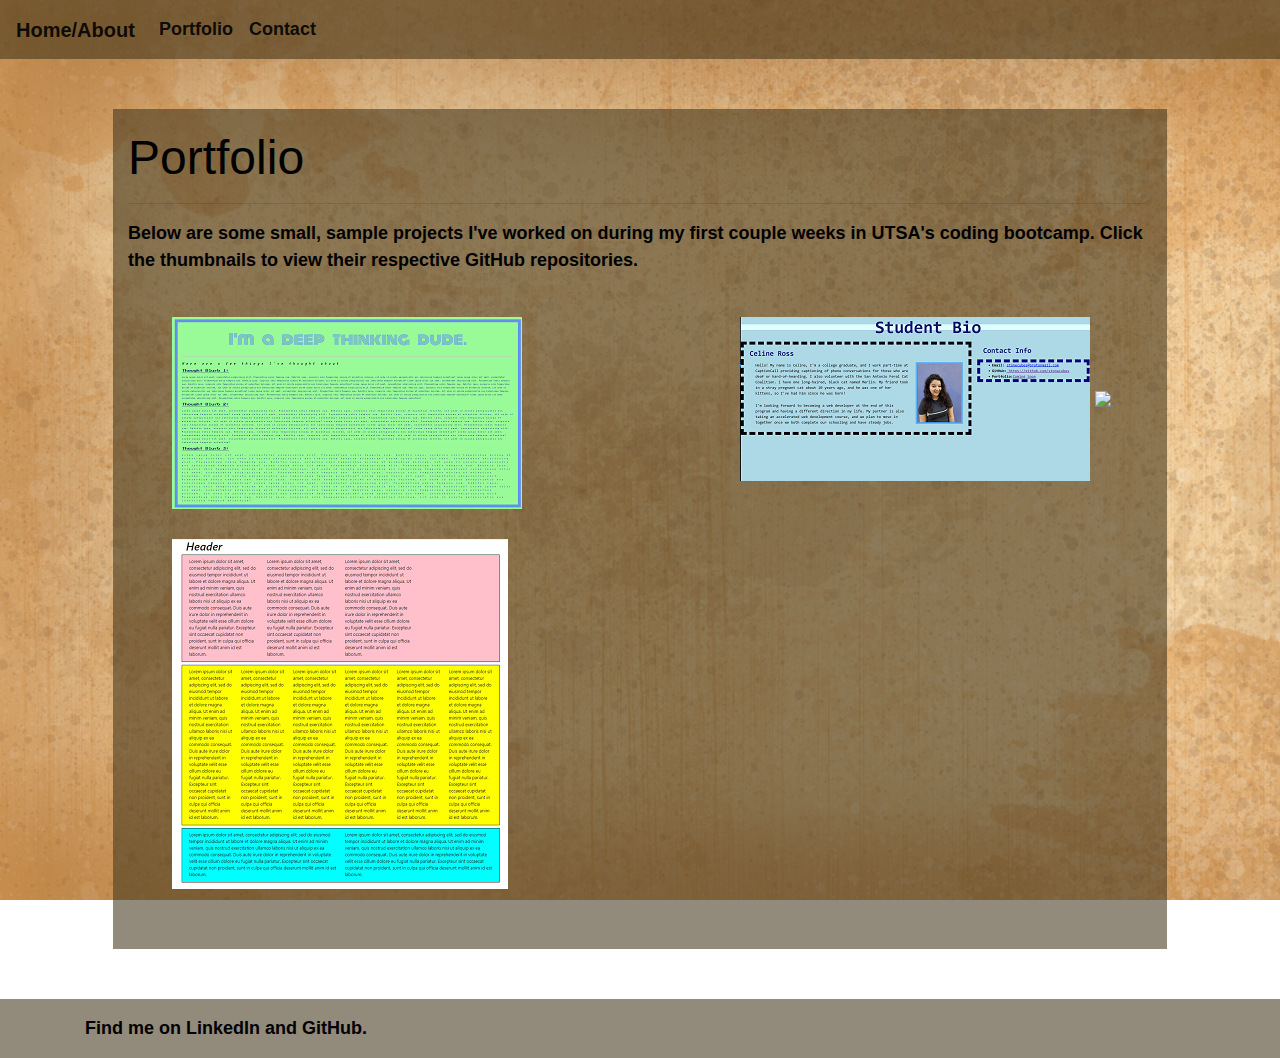
==== portfolio.html @ ccad78fe "added new page to url index deleted old css for previous homework" ====
<!DOCTYPE html>
<html lang="en">
<head>
    <meta charset="UTF-8">
    <meta name="viewport" content="width=device-width, initial-scale=1.0">

    <!-- link to bootstrap css -->
    <link
    rel="stylesheet"
    href="https://stackpath.bootstrapcdn.com/bootstrap/4.4.1/css/bootstrap.min.css"
    integrity="sha384-Vkoo8x4CGsO3+Hhxv8T/Q5PaXtkKtu6ug5TOeNV6gBiFeWPGFN9MuhOf23Q9Ifjh"
    crossorigin="anonymous"
    />

    <!-- some styyyyle -->
    <link rel="stylesheet" href="css/style.css">
    
    <!-- link to bootstrap js -->
    <script src="https://code.jquery.com/jquery-3.5.1.slim.min.js" 
    integrity="sha384-DfXdz2htPH0lsSSs5nCTpuj/zy4C+OGpamoFVy38MVBnE+IbbVYUew+OrCXaRkfj" 
    crossorigin="anonymous"></script>
    <script src="https://cdn.jsdelivr.net/npm/popper.js@1.16.0/dist/umd/popper.min.js" 
    integrity="sha384-Q6E9RHvbIyZFJoft+2mJbHaEWldlvI9IOYy5n3zV9zzTtmI3UksdQRVvoxMfooAo" 
    crossorigin="anonymous"></script>
    <script src="https://stackpath.bootstrapcdn.com/bootstrap/4.5.0/js/bootstrap.min.js" 
    integrity="sha384-OgVRvuATP1z7JjHLkuOU7Xw704+h835Lr+6QL9UvYjZE3Ipu6Tp75j7Bh/kR0JKI" 
    crossorigin="anonymous"></script>

    <title>Portfolio</title>


</head>

<body style = "background-image: url(images/background.jpg);">

    <header>
        <!-- navigation bar linking to about, portfolio, and contact pages -->
        <nav class="navbar navbar-expand-lg navbar-light">
            <!-- links to about me page -->
            <a class="navbar-brand" href="index.html">Home/About</a>
            <button class="navbar-toggler" data-toggle="collapse" data-target="#navbarSupportedContent" 
            aria-controls="navbarSupportedContent" aria-expanded="false" aria-label="Toggle navigation">
            <span class="navbar-toggler-icon"></span>
            </button>

            <div class="collapse navbar-collapse" id="navbarSupportedContent">
                <ul class="navbar-nav mr-auto">

                    <!-- links to portfolio -->
                    <li class="nav-item active">
                        <a class="nav-link" href="portfolio.html">Portfolio<span class="sr-only">(current)</span></a>
                    </li>
                    <!-- links to contact -->
                    <li class="nav-item active">
                        <a class="nav-link" href="contact.html">Contact<span class="sr-only">(current)</span></a>
                    </li>

                </ul>
            </div>
        <!-- close navigation bar -->
        </nav>
    </header>

        <!-- portfolio section -->
        <main class = "portfolio">
            <!-- wrapper div -->
            <div class = "my-container" style = "margin-top: 50px; margin-bottom: 50px;">

                <div class = "row">
                    <div class = "col-lg-12">
                        <!-- header for content box, followed by content -->
                        <div class = "page-header">
                            <h1>Portfolio</h1>
                            <hr>
                            <p>
                                Below are some small, sample projects I've worked on during my first couple weeks in
                                UTSA's coding bootcamp. Click the thumbnails to view their respective GitHub repositories.
                            </p>
                            <br>
                        </div>

                        <!-- subgrid for project thumbnails -->
                        <div class ="row">
                            <div class = "col-lg-6">
                                <a href="https://github.com/celineross/DeepThinkActivity" target = "_blank">
                                <img class = "sites" src = "images/deep.jpg" alt ="Styled site"></a>
                                <a href="https://github.com/celineross/RowsIntro" target = "_blank">
                                <img class = "sites" src = "images/rows.jpg" alt ="Rows and columns"></a>
                            </div>
                            <div class = "col-lg-5">
                                <a href="https://github.com/celineross/MyNewRepo" target = "_blank">
                                <img class = "sites" src = "images/bio.jpg" alt ="Preliminary bio site"></a>
                                <img class ="sites" src = "https://www.placehold.it/300x300"> 
                                
                                <!-- commented out for lack of another link -->
                                <!-- <a href="https://github.com/celineross/DeepThinkActivity" target = "_blank">
                                
                                    <img class ="sites" src = "images/deep.jpg" alt ="Styled site"></a> -->
                            </div>
                            <!-- close subgrid -->
                        </div>

                    <!-- close header row -->
                    </div>
                </div>

                <!-- close wrapper -->
            </div>
        <!-- close portfolio -->
        </section>
    <!-- close main -->
    </main>

    <footer class="footer mt-auto py-3">
        <div class="container">
          <span class="text">Find me on <a style ="color: black" href="https://www.linkedin.com/in/celine-ross-823b34180/" 
            target = "_blank">LinkedIn</a> and <a style="color :black" href="https://github.com/celineross" target ="_blank">
            GitHub.</a></span>
        </div>
    </footer>

</body>
</html>
---- css/style.css ----
/* border box shortcut */
* {
    box-sizing: border-box;
}

/* background and text formatting */
body {
    background-size: cover;
    background-attachment: fixed;
    font-weight: bolder;
    font-size: large;
    color: black;
}

/* hides url to thank_you.html */
.hide {
    display: none;
}

/* establish size of my photo */
.img-me {
    width: 25%;
    float: left;
}

/* background color of content boxes */
.col-lg-12 {
    background-color: rgba(66, 53, 28, 0.575);
    padding: 20px 20px 30px 15px;
}

/* establish font size and color */
h1 {
    font-size: 3rem;
    color: black;
}

/* nav bar color */
.navbar {
    background-color: rgba(66, 53, 28, 0.575);
}

/* establish spacing for content sections */
.my-container {
    width: 100%;
    max-width: 80%;
    margin: 0 auto;
}

/* centers portfolio thumbnails */
.col-lg-6 {
    margin: 0 auto;
}

/* space between thumbnails */
.sites {
    margin-bottom: 30px;
}

/* change sticky footer color */
.footer {
    background-color: rgba(66, 53, 28, 0.575);
}


/* ------- media queries for mobile use ------- */
@media screen and (max-width: 768px) {

    .my-container {
        max-width: 90%;
    }

    .img-me {
        width: 45%;
    }

    h1 {
        font-size: 2rem;
    }
}

 @media screen and (max-width: 576px) {

    .my-container {
        max-width: 95%;
        padding: 20px;
    }

    .img-me {
        display: block;
        width: 100%;
    }

    h1 {
        font-size: 1.5rem;
    }
 }
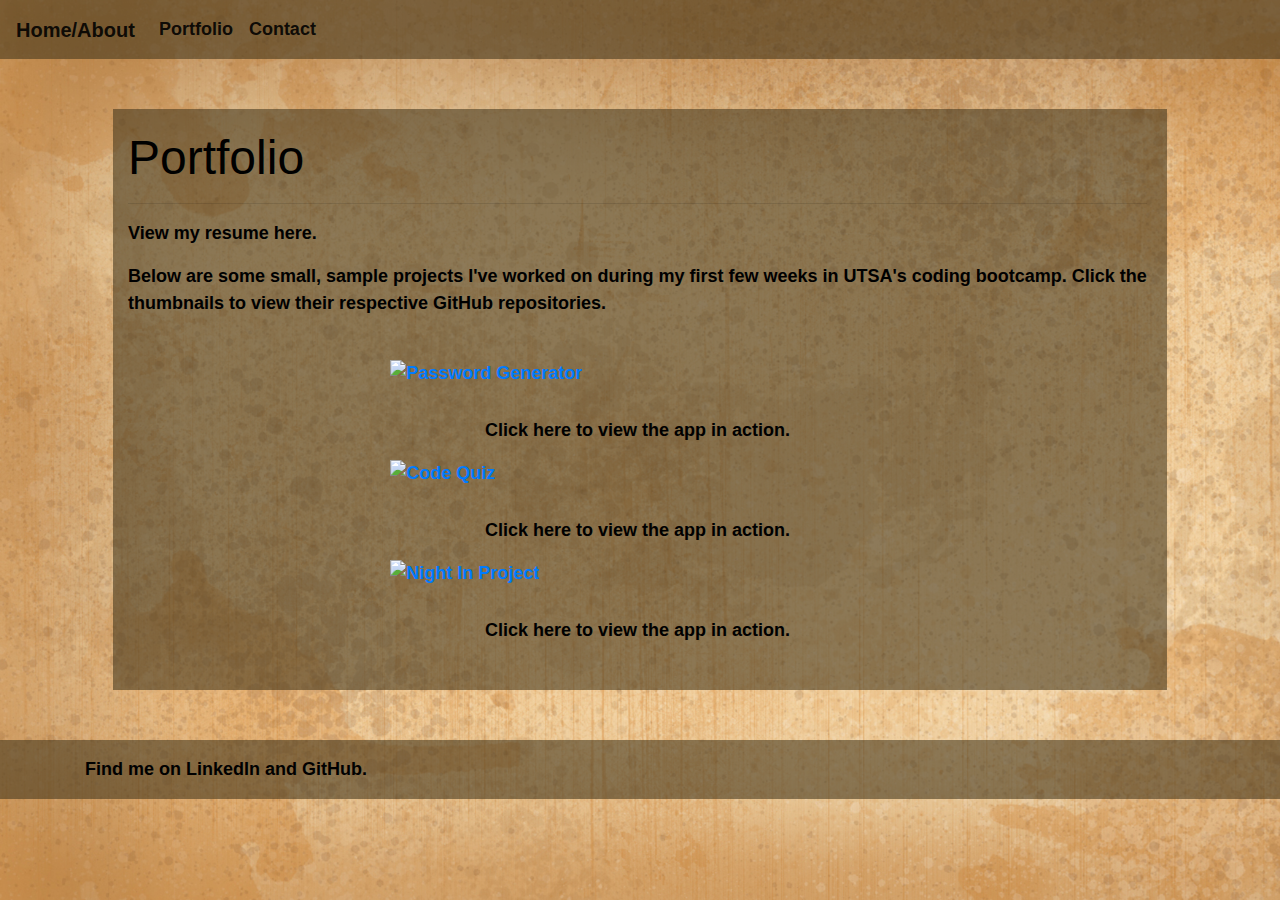
==== commit f1889425: "changed text color of links" ====
--- a/portfolio.html
+++ b/portfolio.html
@@ -72,8 +72,9 @@
                         <div class = "page-header">
                             <h1>Portfolio</h1>
                             <hr>
+                            <p>View my resume <a style="color: black;" href="images/resume_updated.pdf" class="resume" target="_blank">here.</a></p>
                             <p>
-                                Below are some small, sample projects I've worked on during my first couple weeks in
+                                Below are some small, sample projects I've worked on during my first few weeks in
                                 UTSA's coding bootcamp. Click the thumbnails to view their respective GitHub repositories.
                             </p>
                             <br>
@@ -82,22 +83,18 @@
                         <!-- subgrid for project thumbnails -->
                         <div class ="row">
                             <div class = "col-lg-6">
-                                <a href="https://github.com/celineross/DeepThinkActivity" target = "_blank">
-                                <img class = "sites" src = "images/deep.jpg" alt ="Styled site"></a>
-                                <a href="https://github.com/celineross/RowsIntro" target = "_blank">
-                                <img class = "sites" src = "images/rows.jpg" alt ="Rows and columns"></a>
-                            </div>
-                            <div class = "col-lg-5">
-                                <a href="https://github.com/celineross/MyNewRepo" target = "_blank">
-                                <img class = "sites" src = "images/bio.jpg" alt ="Preliminary bio site"></a>
-                                <img class ="sites" src = "https://www.placehold.it/300x300"> 
+                                <a href="https://github.com/celineross/celineross.github.io/tree/master/Homework3JS" target = "_blank">
+                                <img class = "sites" src = "images/final.png" alt ="Password Generator"></a>
+                                <p style="text-align: center;">Click <a style="color:black;" href="https://celineross.github.io/Homework3JS/">here</a> to view the app in action.</p>
                                 
-                                <!-- commented out for lack of another link -->
-                                <!-- <a href="https://github.com/celineross/DeepThinkActivity" target = "_blank">
-                                
-                                    <img class ="sites" src = "images/deep.jpg" alt ="Styled site"></a> -->
-                            </div>
-                            <!-- close subgrid -->
+                                <a href="https://github.com/celineross/celineross.github.io/tree/master/Homework4CodeQuiz" target = "_blank">
+                                <img class="sites" src="images/timer.png" alt="Code Quiz"></a>
+                                <p style="text-align: center;">Click <a style="color: black;" href="https://celineross.github.io/Homework4CodeQuiz/">here</a> to view the app in action.</p>
+
+                                <a href="https://github.com/cascutter/Project-1-Night-In" target="_blank">
+                                <img class="sites" src="images/homepage.png" alt="Night In Project"></a>
+                                <p style="text-align: center;">Click <a style="color:black;" href="https://cascutter.github.io/Project-1-Night-In/">here</a> to view the app in action.</p>
+                                <!-- close subgrid -->
                         </div>
 
                     <!-- close header row -->
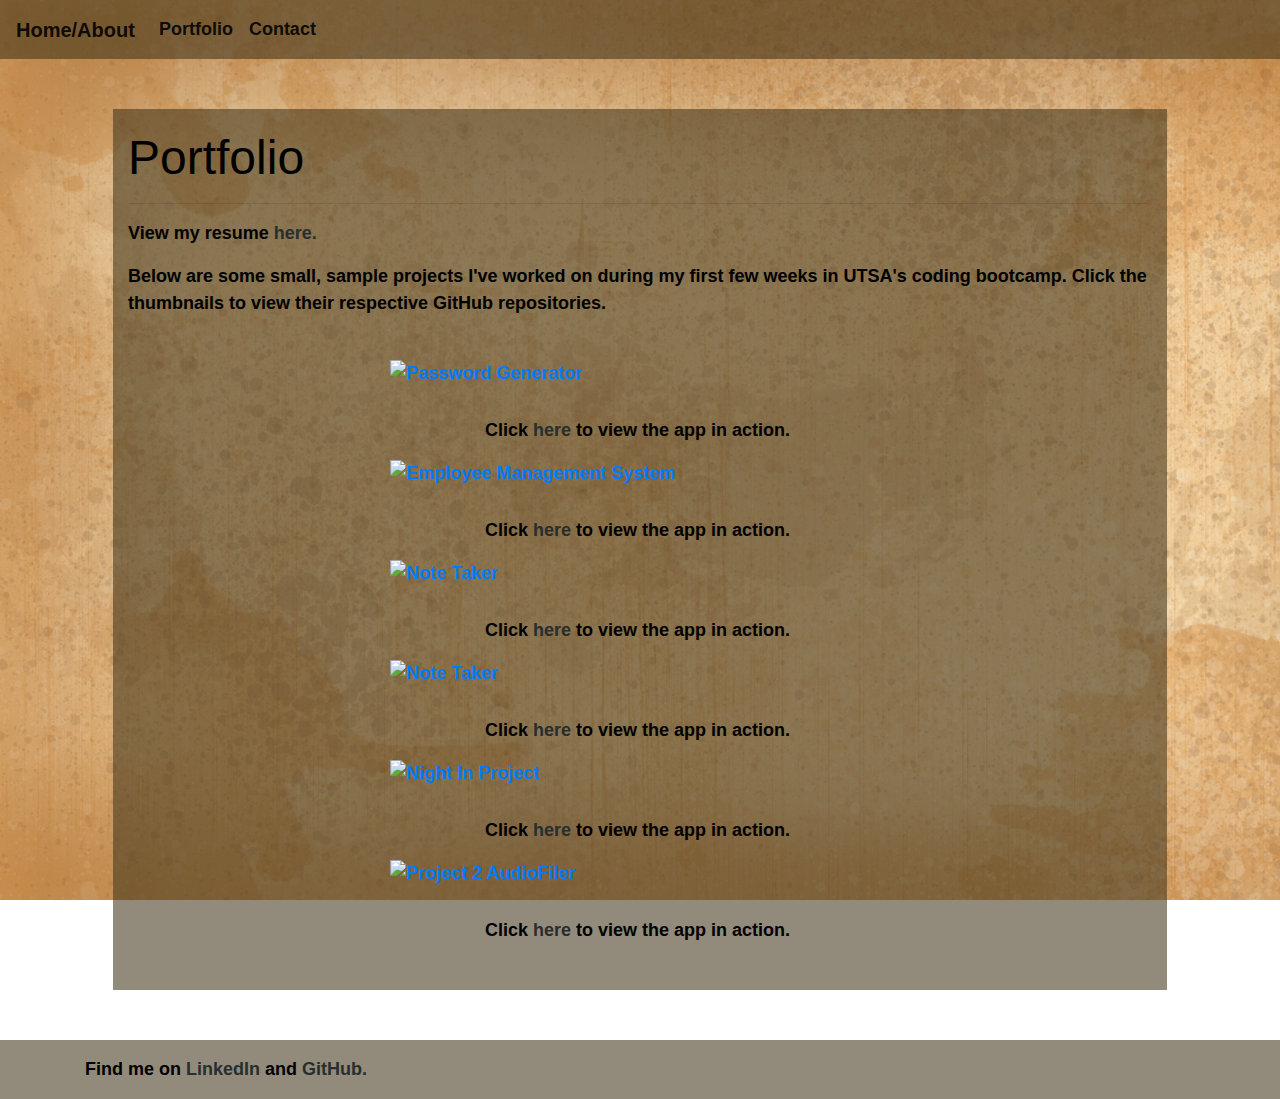
==== commit fb3b397f: "added deployed link for template engine" ====
--- a/portfolio.html
+++ b/portfolio.html
@@ -1,46 +1,43 @@
 <!DOCTYPE html>
 <html lang="en">
+
 <head>
     <meta charset="UTF-8">
     <meta name="viewport" content="width=device-width, initial-scale=1.0">
 
     <!-- link to bootstrap css -->
-    <link
-    rel="stylesheet"
-    href="https://stackpath.bootstrapcdn.com/bootstrap/4.4.1/css/bootstrap.min.css"
-    integrity="sha384-Vkoo8x4CGsO3+Hhxv8T/Q5PaXtkKtu6ug5TOeNV6gBiFeWPGFN9MuhOf23Q9Ifjh"
-    crossorigin="anonymous"
-    />
+    <link rel="stylesheet" href="https://stackpath.bootstrapcdn.com/bootstrap/4.4.1/css/bootstrap.min.css"
+        integrity="sha384-Vkoo8x4CGsO3+Hhxv8T/Q5PaXtkKtu6ug5TOeNV6gBiFeWPGFN9MuhOf23Q9Ifjh" crossorigin="anonymous" />
 
     <!-- some styyyyle -->
     <link rel="stylesheet" href="css/style.css">
-    
+
     <!-- link to bootstrap js -->
-    <script src="https://code.jquery.com/jquery-3.5.1.slim.min.js" 
-    integrity="sha384-DfXdz2htPH0lsSSs5nCTpuj/zy4C+OGpamoFVy38MVBnE+IbbVYUew+OrCXaRkfj" 
-    crossorigin="anonymous"></script>
-    <script src="https://cdn.jsdelivr.net/npm/popper.js@1.16.0/dist/umd/popper.min.js" 
-    integrity="sha384-Q6E9RHvbIyZFJoft+2mJbHaEWldlvI9IOYy5n3zV9zzTtmI3UksdQRVvoxMfooAo" 
-    crossorigin="anonymous"></script>
-    <script src="https://stackpath.bootstrapcdn.com/bootstrap/4.5.0/js/bootstrap.min.js" 
-    integrity="sha384-OgVRvuATP1z7JjHLkuOU7Xw704+h835Lr+6QL9UvYjZE3Ipu6Tp75j7Bh/kR0JKI" 
-    crossorigin="anonymous"></script>
+    <script src="https://code.jquery.com/jquery-3.5.1.slim.min.js"
+        integrity="sha384-DfXdz2htPH0lsSSs5nCTpuj/zy4C+OGpamoFVy38MVBnE+IbbVYUew+OrCXaRkfj"
+        crossorigin="anonymous"></script>
+    <script src="https://cdn.jsdelivr.net/npm/popper.js@1.16.0/dist/umd/popper.min.js"
+        integrity="sha384-Q6E9RHvbIyZFJoft+2mJbHaEWldlvI9IOYy5n3zV9zzTtmI3UksdQRVvoxMfooAo"
+        crossorigin="anonymous"></script>
+    <script src="https://stackpath.bootstrapcdn.com/bootstrap/4.5.0/js/bootstrap.min.js"
+        integrity="sha384-OgVRvuATP1z7JjHLkuOU7Xw704+h835Lr+6QL9UvYjZE3Ipu6Tp75j7Bh/kR0JKI"
+        crossorigin="anonymous"></script>
 
     <title>Portfolio</title>
 
 
 </head>
 
-<body style = "background-image: url(images/background.jpg);">
+<body style="background-image: url(images/background.jpg);">
 
     <header>
         <!-- navigation bar linking to about, portfolio, and contact pages -->
         <nav class="navbar navbar-expand-lg navbar-light">
             <!-- links to about me page -->
             <a class="navbar-brand" href="index.html">Home/About</a>
-            <button class="navbar-toggler" data-toggle="collapse" data-target="#navbarSupportedContent" 
-            aria-controls="navbarSupportedContent" aria-expanded="false" aria-label="Toggle navigation">
-            <span class="navbar-toggler-icon"></span>
+            <button class="navbar-toggler" data-toggle="collapse" data-target="#navbarSupportedContent"
+                aria-controls="navbarSupportedContent" aria-expanded="false" aria-label="Toggle navigation">
+                <span class="navbar-toggler-icon"></span>
             </button>
 
             <div class="collapse navbar-collapse" id="navbarSupportedContent">
@@ -57,64 +54,95 @@
 
                 </ul>
             </div>
-        <!-- close navigation bar -->
+            <!-- close navigation bar -->
         </nav>
     </header>
 
-        <!-- portfolio section -->
-        <main class = "portfolio">
-            <!-- wrapper div -->
-            <div class = "my-container" style = "margin-top: 50px; margin-bottom: 50px;">
+    <!-- portfolio section -->
+    <main class="portfolio">
+        <!-- wrapper div -->
+        <div class="my-container" style="margin-top: 50px; margin-bottom: 50px;">
 
-                <div class = "row">
-                    <div class = "col-lg-12">
-                        <!-- header for content box, followed by content -->
-                        <div class = "page-header">
-                            <h1>Portfolio</h1>
-                            <hr>
-                            <p>View my resume <a style="color: black;" href="images/resume_updated.pdf" class="resume" target="_blank">here.</a></p>
-                            <p>
-                                Below are some small, sample projects I've worked on during my first few weeks in
-                                UTSA's coding bootcamp. Click the thumbnails to view their respective GitHub repositories.
+            <div class="row">
+                <div class="col-lg-12">
+                    <!-- header for content box, followed by content -->
+                    <div class="page-header">
+                        <h1>Portfolio</h1>
+                        <hr>
+                        <p>View my resume <a style="color: rgb(40, 46, 46);" href="images/resume_updated.pdf"
+                                class="resume" target="_blank">here.</a></p>
+                        <p>
+                            Below are some small, sample projects I've worked on during my first few weeks in
+                            UTSA's coding bootcamp. Click the thumbnails to view their respective GitHub repositories.
+                        </p>
+                        <br>
+                    </div>
+
+                    <!-- subgrid for project thumbnails -->
+                    <div class="row">
+                        <div class="col-lg-6">
+                            <a href="https://github.com/celineross/celineross.github.io/tree/master/Homework3JS"
+                                target="_blank">
+                                <img class="sites" src="images/final.png" alt="Password Generator"></a>
+                            <p style="text-align: center;">Click <a style="color:rgb(40, 46, 46);"
+                                    href="https://celineross.github.io/Homework3JS/" target="_blank">here</a> to view the app in action.
                             </p>
-                            <br>
+
+                            <a href="https://github.com/celineross/Employee-Management-System" target="_blank">
+                                <img class="sites" src="images/emp.png" alt="Employee Management System"></a>
+                            <p style="text-align: center;">Click <a style="color: rgb(40, 46, 46);"
+                                    href="https://github.com/celineross/Employee-Management-System/blob/main/gif/working.gif" target="_blank">here</a>
+                                to view the app in
+                                action.</p>
+
+                            <a href="https://github.com/celineross/Note-Taker" target="_blank">
+                                <img class="sites" src="images/notetaker.png" alt="Note Taker"></a>
+                            <p style="text-align: center;">Click <a style="color: rgb(40, 46, 46);"
+                                    href="https://secure-castle-48565.herokuapp.com/" target="_blank">here</a>
+                                to view the app in
+                                action.</p>
+
+                            <a href="https://github.com/celineross/Template-Engine" target="_blank">
+                                <img class="sites" src="images/templategen.png" alt="Note Taker"></a>
+                            <p style="text-align: center;">Click <a style="color: rgb(40, 46, 46);"
+                                    href="https://powerful-mountain-33181.herokuapp.com/" target="_blank">here</a>
+                                to view the app in
+                                action.</p>
+
+                            <a href="https://github.com/cascutter/Project-1-Night-In" target="_blank">
+                                <img class="sites" src="images/homepage.png" alt="Night In Project"></a>
+                            <p style="text-align: center;">Click <a style="color:rgb(40, 46, 46);"
+                                    href="https://cascutter.github.io/Project-1-Night-In/" target="_blank">here</a> to view the app in
+                                action.</p>
+
+                            <a href="https://github.com/cascutter/Project2" target="_blank">
+                                <img class="sites" src="images/project2.jpg" alt="Project 2 AudioFiler"></a>
+                            <p style="text-align: center;">Click <a style="color:rgb(40, 46, 46);"
+                                    href="https://blooming-wildwood-71202.herokuapp.com/" target="_blank">here</a> to view the app in
+                                action.</p>
+                            <!-- close subgrid -->
                         </div>
 
-                        <!-- subgrid for project thumbnails -->
-                        <div class ="row">
-                            <div class = "col-lg-6">
-                                <a href="https://github.com/celineross/celineross.github.io/tree/master/Homework3JS" target = "_blank">
-                                <img class = "sites" src = "images/final.png" alt ="Password Generator"></a>
-                                <p style="text-align: center;">Click <a style="color:black;" href="https://celineross.github.io/Homework3JS/">here</a> to view the app in action.</p>
-                                
-                                <a href="https://github.com/celineross/celineross.github.io/tree/master/Homework4CodeQuiz" target = "_blank">
-                                <img class="sites" src="images/timer.png" alt="Code Quiz"></a>
-                                <p style="text-align: center;">Click <a style="color: black;" href="https://celineross.github.io/Homework4CodeQuiz/">here</a> to view the app in action.</p>
-
-                                <a href="https://github.com/cascutter/Project-1-Night-In" target="_blank">
-                                <img class="sites" src="images/homepage.png" alt="Night In Project"></a>
-                                <p style="text-align: center;">Click <a style="color:black;" href="https://cascutter.github.io/Project-1-Night-In/">here</a> to view the app in action.</p>
-                                <!-- close subgrid -->
-                        </div>
-
-                    <!-- close header row -->
+                        <!-- close header row -->
                     </div>
                 </div>
 
                 <!-- close wrapper -->
             </div>
-        <!-- close portfolio -->
-        </section>
-    <!-- close main -->
+            <!-- close portfolio -->
+            </section>
+            <!-- close main -->
     </main>
 
     <footer class="footer mt-auto py-3">
         <div class="container">
-          <span class="text">Find me on <a style ="color: black" href="https://www.linkedin.com/in/celine-ross-823b34180/" 
-            target = "_blank">LinkedIn</a> and <a style="color :black" href="https://github.com/celineross" target ="_blank">
-            GitHub.</a></span>
+            <span class="text">Find me on <a style="color: rgb(40, 46, 46)"
+                    href="https://www.linkedin.com/in/celine-ross-823b34180/" target="_blank">LinkedIn</a> and <a
+                    style="color :rgb(40, 46, 46)" href="https://github.com/celineross" target="_blank">
+                    GitHub.</a></span>
         </div>
     </footer>
 
 </body>
+
 </html>